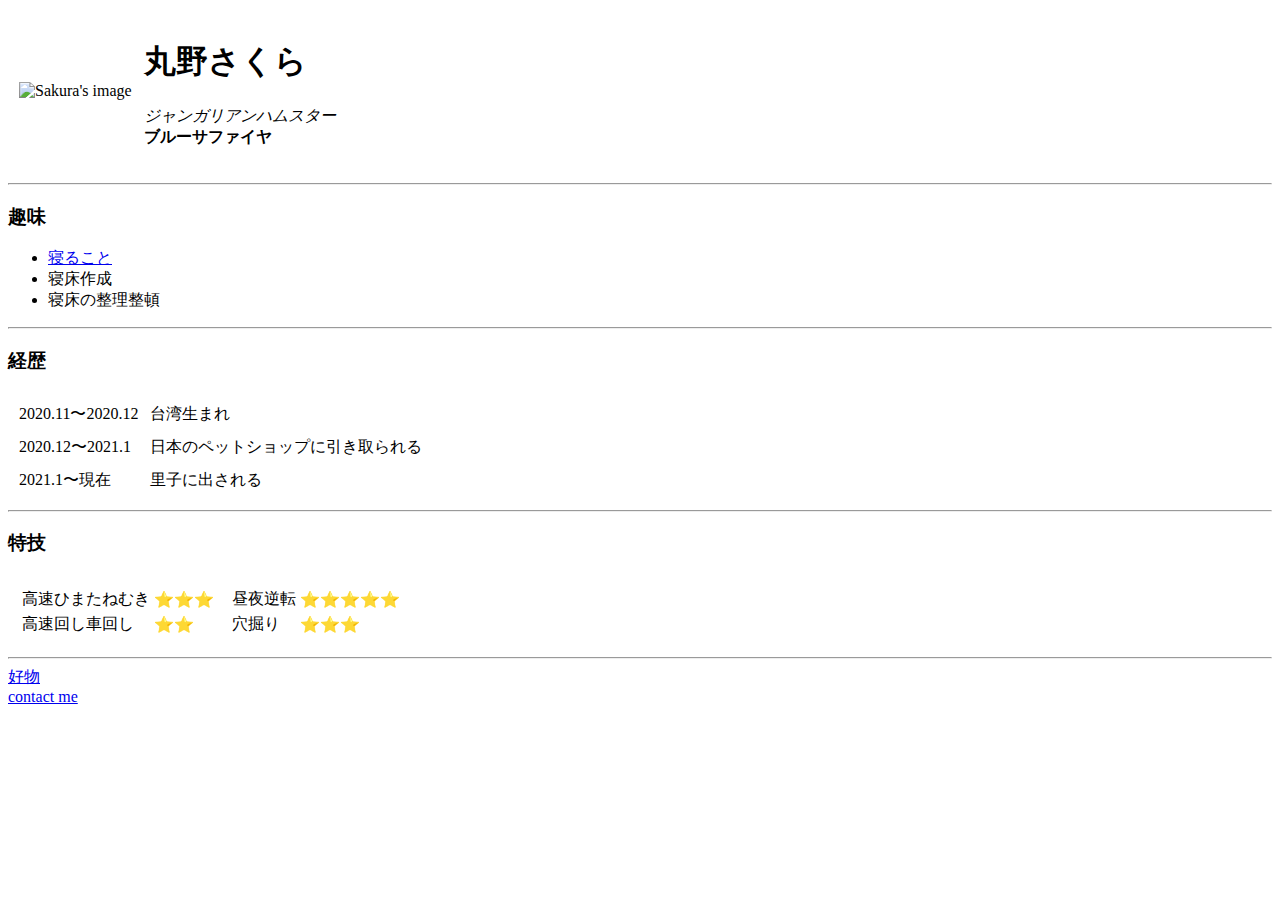
==== index.html @ 401ad930 "Add files via upload" ====
<!doctype html>
<html lang="en">
<head>
    <meta charset="UTF-8">
    <meta name="viewport"
          content="width=device-width, user-scalable=no, initial-scale=1.0, maximum-scale=1.0, minimum-scale=1.0">
    <meta http-equiv="X-UA-Compatible" content="ie=edge">
    <title>🌟Sakura's site🌟</title>
</head>
<table cellspacing="10">
    <tr>
        <td><img src="ham.jpg" alt="Sakura's image"　width="218" height="241"></td>
        <td><h1>丸野さくら</h1>
            <p><em>ジャンガリアンハムスター </em>
                <br>
                <strong>ブルーサファイヤ</strong></p>
        </td>

    </tr>
</table>
<hr>

<h3>趣味</h3>
<ul>
    <li>
        <a href="https://www.google.com/search?q=%E3%82%B8%E3%83%A3%E3%83%B3%E3%82%AC%E3%83%AA%E3%82%A2%E3%83%B3+%E5%AF%9D%E3%82%8B&sxsrf=ALeKk03sqFhf6xUX5XBkfdjei7iWcOrP3A:1612412674735&source=lnms&tbm=isch&sa=X&ved=2ahUKEwjRyNWlsc_uAhXhw4sBHR4IA9YQ_AUoAXoECAcQAw&biw=1385&bih=739">寝ること</a>
    </li>
    <li>寝床作成</li>
    <li>寝床の整理整頓</li>
</ul>
<hr>

<h3>経歴</h3>
<table cellspacing="10">
    <tr>
        <td>2020.11〜2020.12</td>
        <td>台湾生まれ</td>
    </tr>
    <tr>
        <td>2020.12〜2021.1</td>
        <td>日本のペットショップに引き取られる</td>
    </tr>
    <tr>
        <td>2021.1〜現在</td>
        <td>里子に出される</td>
    </tr>
</table>
<hr>

<h3>特技</h3>
<table cellspacing="10">
    <td>
        <table>
            <tr>
                <td>高速ひまたねむき</td>
                <td>⭐️⭐️⭐️</td>
            </tr>
            <tr>
                <td>高速回し車回し</td>
                <td>⭐️⭐</td>
            </tr>
        </table>
    </td>
    <td>
        <table>
            <tr>
                <td>昼夜逆転</td>
                <td>⭐️⭐️⭐️⭐️⭐</td>
            </tr>
            <tr>
                <td>穴掘り</td>
                <td>⭐️⭐️⭐️</td>
            </tr>
        </table>
    </td>
</table>
<hr>
<a href="favorites.html">好物</a><br> <a href="contact.html">contact me</a>
</body>
</html>
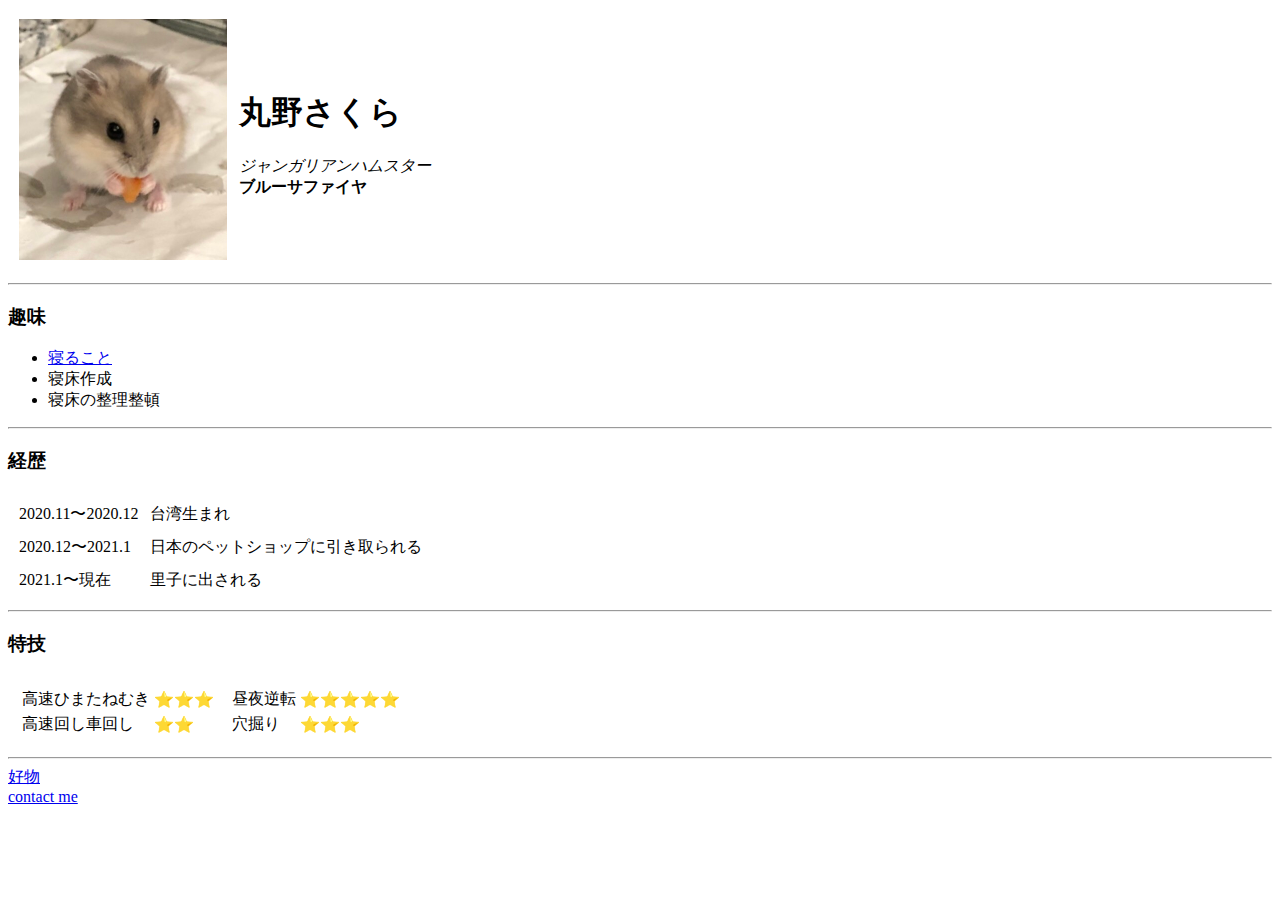
==== commit 8f67fb07: "Add files via upload" ====
--- a/index.html
+++ b/index.html
@@ -6,10 +6,14 @@
           content="width=device-width, user-scalable=no, initial-scale=1.0, maximum-scale=1.0, minimum-scale=1.0">
     <meta http-equiv="X-UA-Compatible" content="ie=edge">
     <title>🌟Sakura's site🌟</title>
+    <link rel="stylesheet" href="css/style.css">
+
 </head>
+
+<body>
 <table cellspacing="10">
     <tr>
-        <td><img src="ham.jpg" alt="Sakura's image"　width="218" height="241"></td>
+        <td><img src="ham.jpg" alt="Sakura's image" 　width="218" height="241"></td>
         <td><h1>丸野さくら</h1>
             <p><em>ジャンガリアンハムスター </em>
                 <br>
@@ -23,7 +27,8 @@
 <h3>趣味</h3>
 <ul>
     <li>
-        <a href="https://www.google.com/search?q=%E3%82%B8%E3%83%A3%E3%83%B3%E3%82%AC%E3%83%AA%E3%82%A2%E3%83%B3+%E5%AF%9D%E3%82%8B&sxsrf=ALeKk03sqFhf6xUX5XBkfdjei7iWcOrP3A:1612412674735&source=lnms&tbm=isch&sa=X&ved=2ahUKEwjRyNWlsc_uAhXhw4sBHR4IA9YQ_AUoAXoECAcQAw&biw=1385&bih=739">寝ること</a>
+        <a target="_blank" rel=”noopener”
+           href="https://www.google.com/search?q=%E3%82%B8%E3%83%A3%E3%83%B3%E3%82%AC%E3%83%AA%E3%82%A2%E3%83%B3+%E5%AF%9D%E3%82%8B&sxsrf=ALeKk03sqFhf6xUX5XBkfdjei7iWcOrP3A:1612412674735&source=lnms&tbm=isch&sa=X&ved=2ahUKEwjRyNWlsc_uAhXhw4sBHR4IA9YQ_AUoAXoECAcQAw&biw=1385&bih=739">寝ること</a>
     </li>
     <li>寝床作成</li>
     <li>寝床の整理整頓</li>
